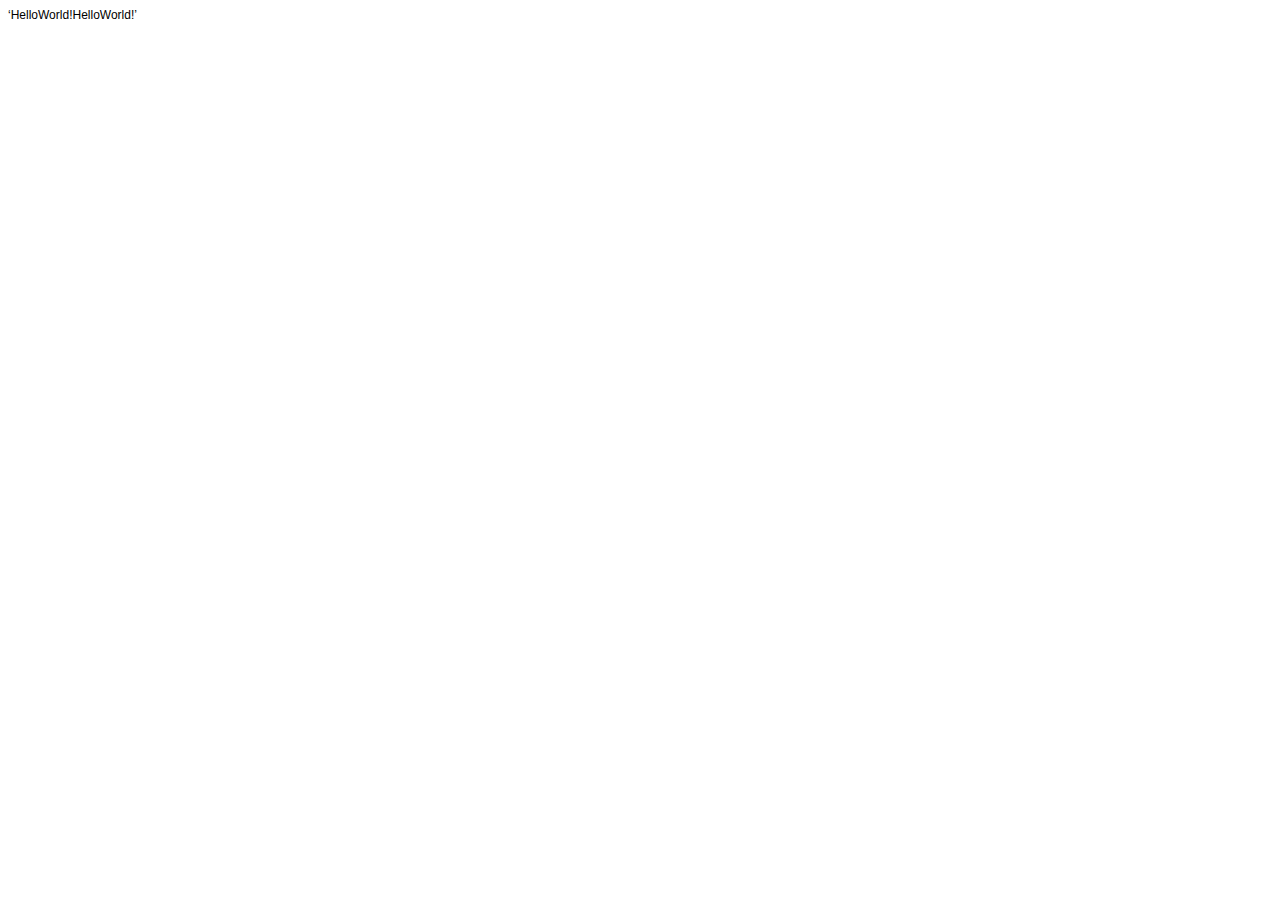
==== index.html @ 8920bb4f "text changed" ====
<!DOCTYPE html PUBLIC "-//W3C//DTD HTML 4.01//EN" "http://www.w3.org/TR/html4/strict.dtd">
<html>
<head>
  <meta http-equiv="Content-Type" content="text/html; charset=utf-8">
  <meta http-equiv="Content-Style-Type" content="text/css">
  <title></title>
  <meta name="Generator" content="Cocoa HTML Writer">
  <meta name="CocoaVersion" content="1894.5">
  <style type="text/css">
    p.p1 {margin: 0.0px 0.0px 0.0px 0.0px; font: 12.0px Helvetica}
  </style>
</head>
<body>
<p class="p1">‘HelloWorld!HelloWorld!’</p>
</body>
</html>
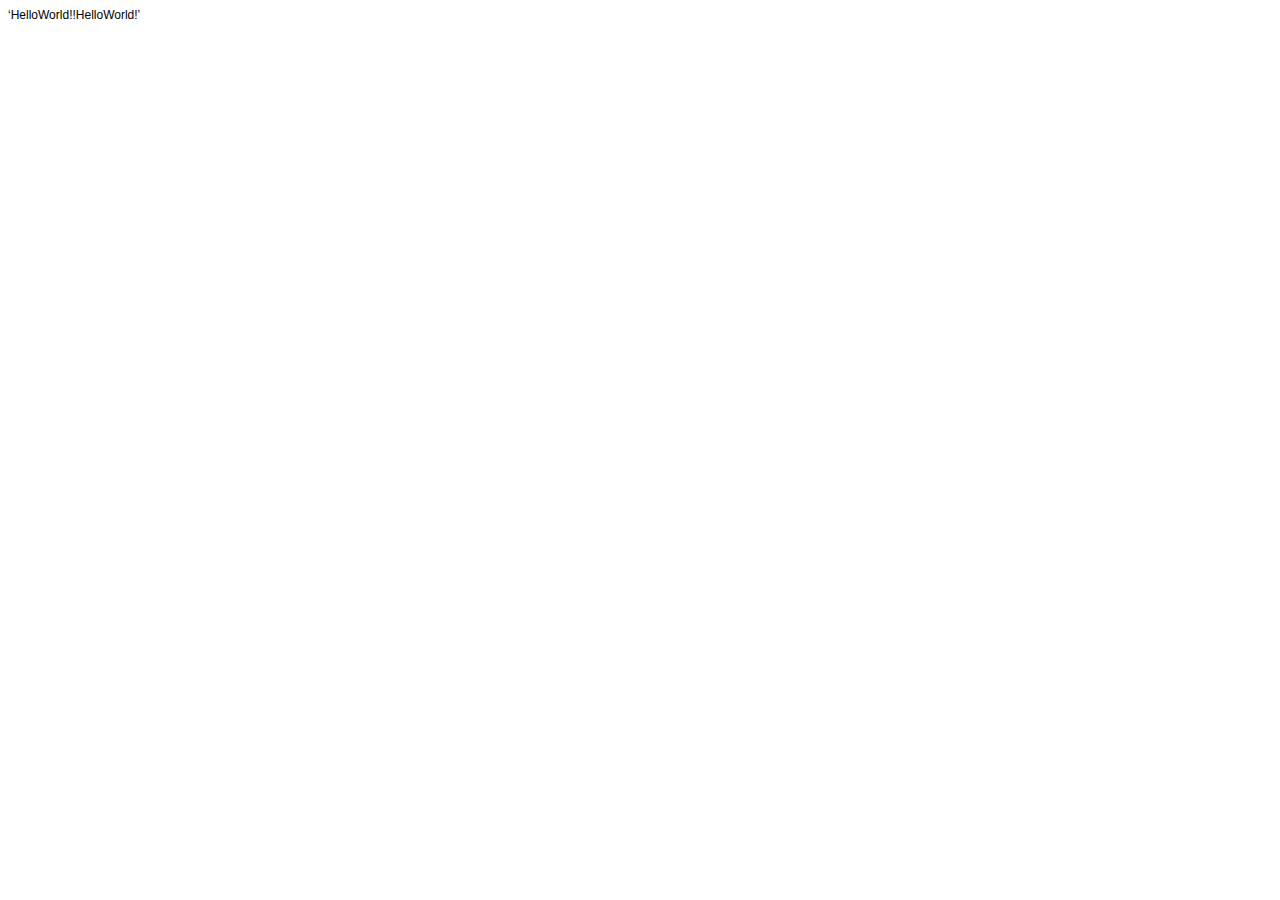
==== commit 81fda9af: "test" ====
--- a/index.html
+++ b/index.html
@@ -11,6 +11,6 @@
   </style>
 </head>
 <body>
-<p class="p1">‘HelloWorld!HelloWorld!’</p>
+<p class="p1">‘HelloWorld!!HelloWorld!’</p>
 </body>
 </html>
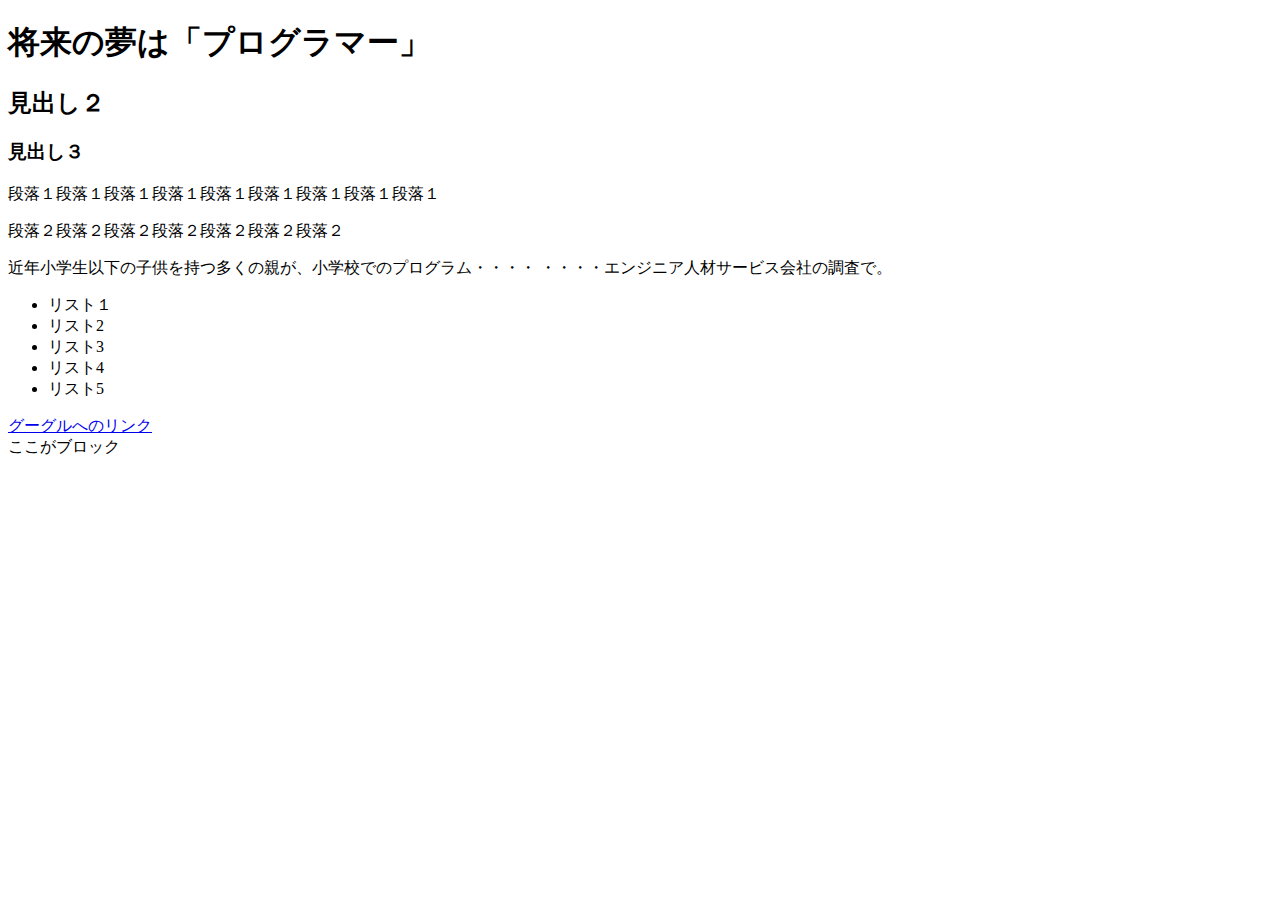
==== commit 783d141f: "tag" ====
--- a/index.html
+++ b/index.html
@@ -1,16 +1,28 @@
-<!DOCTYPE html PUBLIC "-//W3C//DTD HTML 4.01//EN" "http://www.w3.org/TR/html4/strict.dtd">
-<html>
+<!DOCTYPE html>
+<html lang="ja">
 <head>
-  <meta http-equiv="Content-Type" content="text/html; charset=utf-8">
-  <meta http-equiv="Content-Style-Type" content="text/css">
-  <title></title>
-  <meta name="Generator" content="Cocoa HTML Writer">
-  <meta name="CocoaVersion" content="1894.5">
-  <style type="text/css">
-    p.p1 {margin: 0.0px 0.0px 0.0px 0.0px; font: 12.0px Helvetica}
-  </style>
+  <meta charset="utf-8">
+  <meta name="viewport" content="width=device-width,initial-scale=1.0">
+  <meta http-equiv="X-UA-Compatible" content="ie=edge">
+  <title>HTMLの練習</title>
 </head>
 <body>
-<p class="p1">‘HelloWorld!!HelloWorld!’</p>
+  <h1>
+    将来の夢は「プログラマー」
+  </h1>
+  <h2>見出し２</h2>
+  <h3>見出し３</h3>
+  <p>段落１段落１段落１段落１段落１段落１段落１段落１段落１</p><p>段落２段落２段落２段落２段落２段落２段落２</p>
+  近年小学生以下の子供を持つ多くの親が、小学校でのプログラム・・・・
+  ・・・・<span>エンジニア人材サービス会社</span>の調査で。
+  <ul>
+    <li>リスト１</li>
+    <li>リスト2</li>
+    <li>リスト3</li>
+    <li>リスト4</li>
+    <li>リスト5</li>
+  </ul>
+  <a href="https://www.google.co.jp">グーグルへのリンク</a>
+  <div>ここがブロック</div>
 </body>
 </html>
